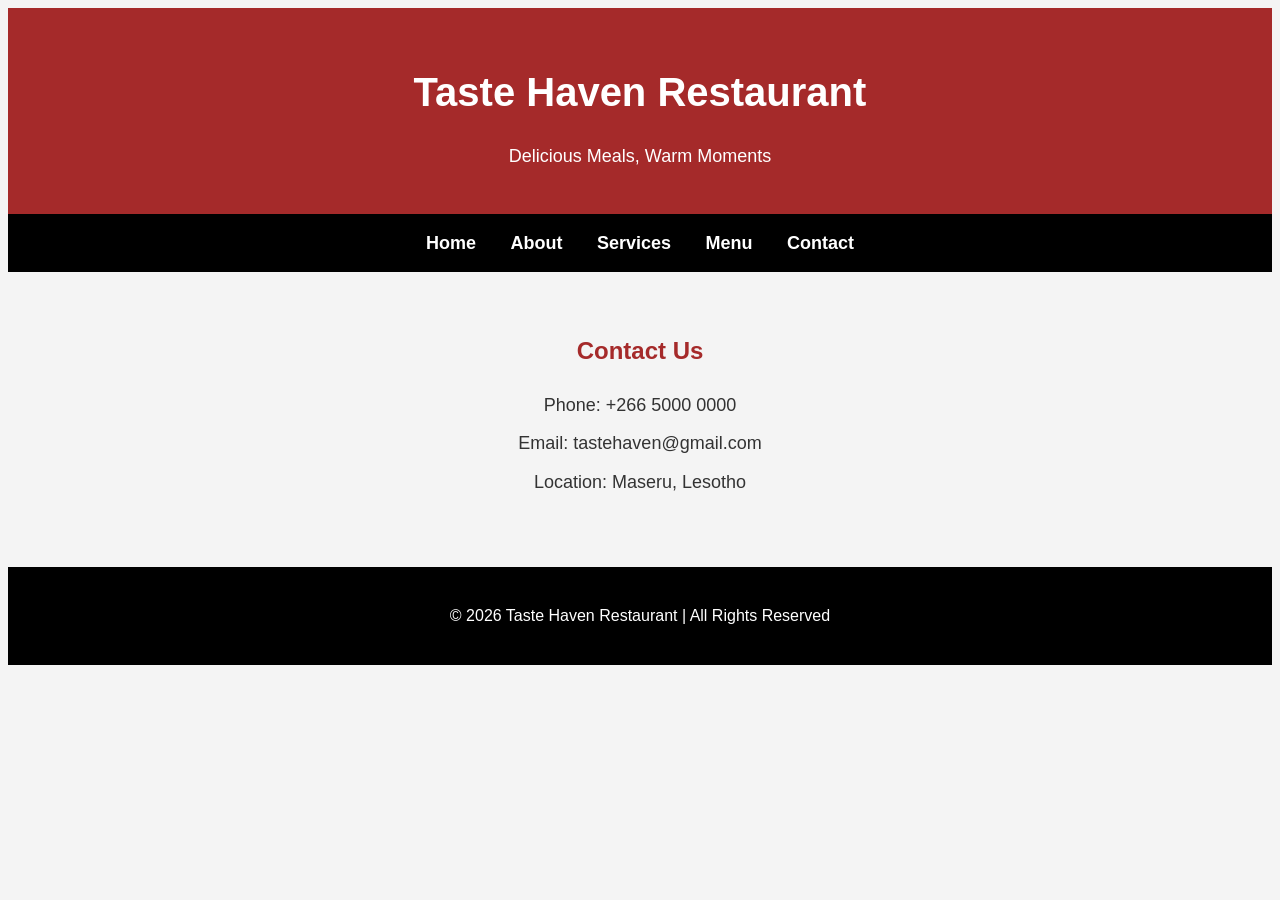
==== contact.html @ 8df09075 "Add files via upload Taste Haven Restaurerent" ====
<html lang="en">
<head>
<meta charset="UTF-8">
<meta name="viewport" content="width=device-width, initial-scale=1.0">
<title>Contact</title>
<link rel="stylesheet" href="design.css">
</head>
<body>
<header>
<h1>Taste Haven Restaurant</h1>
<p>Delicious Meals, Warm Moments</p>
</header>
<nav>
<a href="index.html">Home</a>
<a href="about.html">About</a>
<a href="service.html">Services</a>
<a href="menu.html">Menu</a>
<a href="contact.html">Contact</a>
</nav>
<section class="contact">
<h2>Contact Us</h2>
<p>Phone: +266 5000 0000</p>
<p>Email: tastehaven@gmail.com</p>
<p>Location: Maseru, Lesotho</p>
</section>
<footer>
<p>© 2026 Taste Haven Restaurant | All Rights Reserved</p>
</footer>
</body>
</html>
---- design.css ----
{
margin:0;
padding:0;
box-sizing:border-box;
}


body{
font-family:Arial, sans-serif;
background-color:#f4f4f4;
color:#333;
line-height:1.6;
}

header{
background-color:brown;
color:white;
text-align:center;
padding:25px;
}

header h1{
font-size:40px;
margin-bottom:10px;
}

header p{
font-size:18px;
}

nav{
background-color:black;
padding:15px;
text-align:center;
}

nav a{
color:white;
text-decoration:none;
margin:15px;
font-size:18px;
font-weight:bold;
}

nav a:hover{
color:orange;
}

.hero{
background-image:url("images/hero.jpg");
background-size:cover;
background-position:center;
height:500px;
display:flex;
justify-content:center;
align-items:center;
text-align:center;
}

.hero-text{
background-color:rgba(0,0,0,0.6);
color:white;
padding:30px;
border-radius:10px;
}

.hero-text h2{
font-size:45px;
margin-bottom:15px;
}

.hero-text p{
font-size:20px;
margin-bottom:20px;
}

.hero-text button{
background-color:brown;
color:white;
border:none;
padding:12px 25px;
font-size:18px;
cursor:pointer;
border-radius:5px;
}

.hero-text button:hover{
background-color:darkred;
}

.about{
padding:50px;
text-align:center;
}

.about h2{
font-size:35px;
margin-bottom:20px;
color:brown;
}

.about p{
font-size:18px;
margin-bottom:20px;
}

.gallery{
padding:50px;
text-align:center;
background-color:white;
}

.gallery h2{
font-size:35px;
margin-bottom:30px;
color:brown;
}

.images{
display:flex;
justify-content:center;
gap:20px;
flex-wrap:wrap;
}

.images img{
width:300px;
height:220px;
border-radius:10px;
object-fit:cover;
}

.services{
padding:50px;
text-align:center;
}

.services h2{
font-size:35px;
margin-bottom:20px;
color:brown;
}

.services ul{
list-style:none;
}

.services li{
font-size:20px;
margin:15px;
}

.products{
padding:50px;
background-color:white;
text-align:center;
}

.products h2{
font-size:35px;
margin-bottom:30px;
color:brown;
}

.product-container{
display:flex;
justify-content:center;
gap:20px;
flex-wrap:wrap;
}

.product{
background-color:#f4f4f4;
width:300px;
padding:20px;
border-radius:10px;
}

.product img{
width:100%;
height:220px;
object-fit:cover;
border-radius:10px;
}

.product h3{
margin-top:15px;
margin-bottom:10px;
}

.product p{
margin-bottom:10px;
}

.product h4{
color:brown;
margin-bottom:15px;
}

.product button{
background-color:brown;
color:white;
border:none;
padding:10px 20px;
cursor:pointer;
border-radius:5px;
}

.product button:hover{
background-color:darkred;
}

.external-link{
padding:40px;
text-align:center;
}

.external-link h2{
margin-bottom:20px;
color:brown;
}

.external-link a{
text-decoration:none;
color:blue;
font-size:20px;
}

.social-media{
padding:40px;
text-align:center;
background-color:white;
}

.social-media h2{
margin-bottom:20px;
color:brown;
}

.social-media a{
text-decoration:none;
margin:15px;
font-size:20px;
color:black;
font-weight:bold;
}

.social-media a:hover{
color:brown;
}

.contact{
padding:40px;
text-align:center;
}

.contact h2{
margin-bottom:20px;
color:brown;
}

.contact p{
margin:10px;
font-size:18px;
}

footer{
background-color:black;
color:white;
text-align:center;
padding:20px;
margin-top:20px;
}
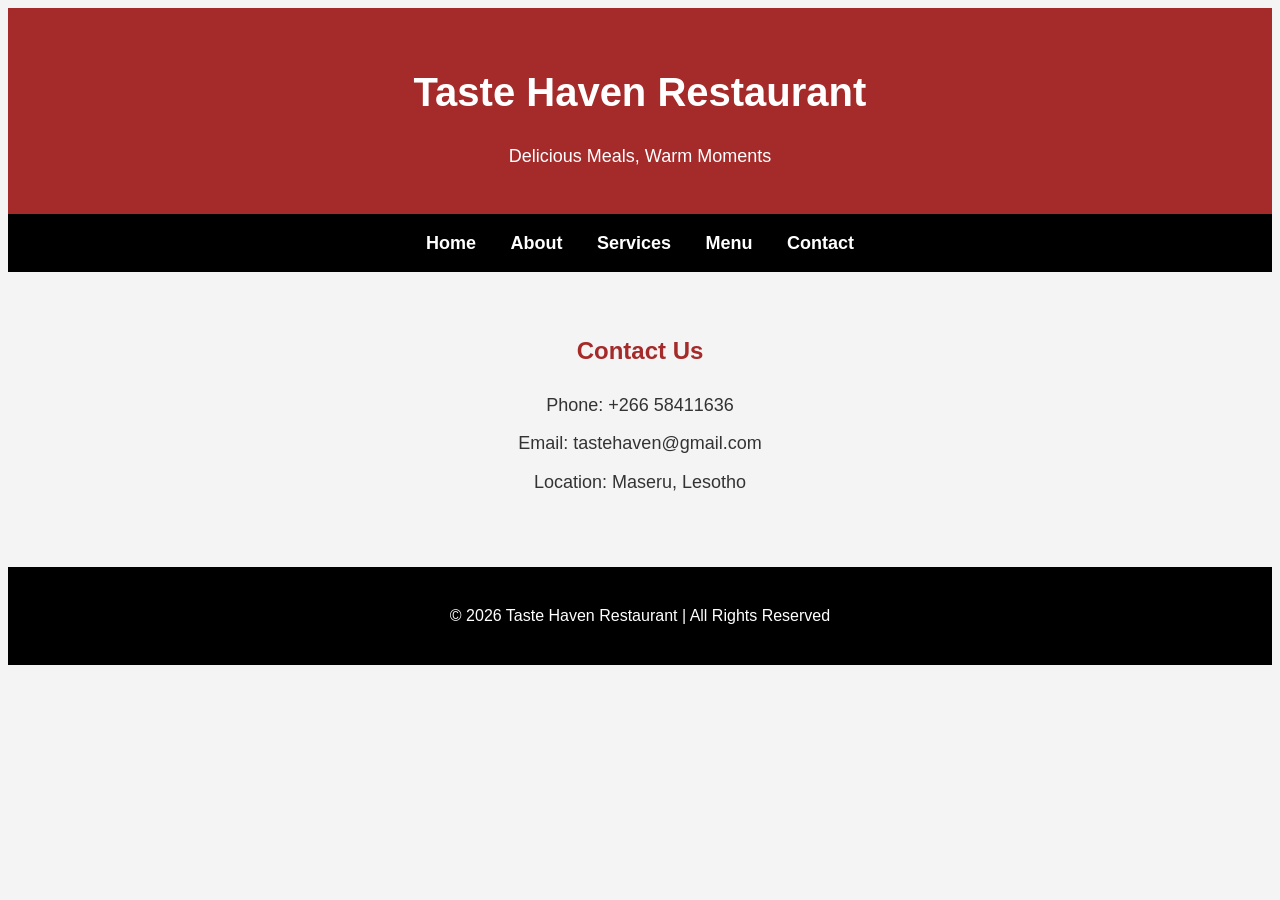
==== commit 6f022487: "Update contact.html" ====
--- a/contact.html
+++ b/contact.html
@@ -19,7 +19,7 @@
 </nav>
 <section class="contact">
 <h2>Contact Us</h2>
-<p>Phone: +266 5000 0000</p>
+<p>Phone: +266 58411636</p>
 <p>Email: tastehaven@gmail.com</p>
 <p>Location: Maseru, Lesotho</p>
 </section>
@@ -27,4 +27,4 @@
 <p>© 2026 Taste Haven Restaurant | All Rights Reserved</p>
 </footer>
 </body>
-</html>+</html>
